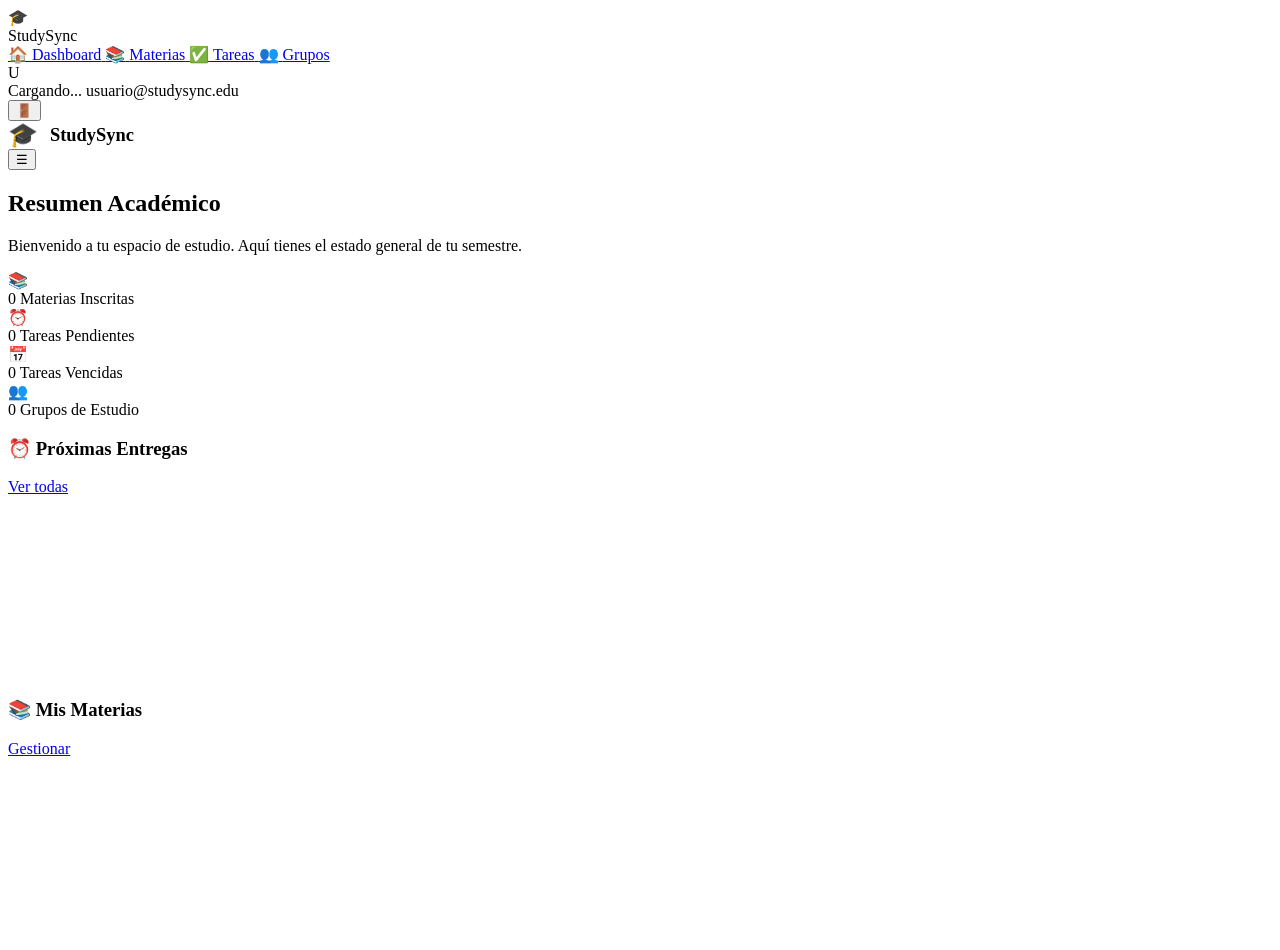
==== frontend/dashboard.html @ bd1bd93c "feat: mover archivos a la raiz y preparar para Render" ====
<!DOCTYPE html>
<html lang="es">
<head>
  <meta charset="UTF-8">
  <meta name="viewport" content="width=device-width, initial-scale=1.0">
  <title>StudySync — Panel Principal</title>
  <meta name="description" content="Dashboard general de StudySync con métricas académicas, tareas próximas y asignaturas.">
  <link rel="preconnect" href="https://fonts.googleapis.com">
  <link rel="preconnect" href="https://fonts.gstatic.com" crossorigin>
  <link href="https://fonts.googleapis.com/css2?family=Inter:wght@300;400;500;600;700&display=swap" rel="stylesheet">
  <link rel="stylesheet" href="/css/styles.css">
</head>
<body>
  <div id="toast-container" class="toast-container"></div>
  <div class="sidebar-backdrop" id="sidebar-backdrop"></div>

  <div class="app-layout">
    <!-- Sidebar Navigation -->
    <aside class="sidebar">
      <div class="sidebar-logo">
        <div class="logo-icon">🎓</div>
        <span class="logo-text">StudySync</span>
      </div>

      <nav class="sidebar-nav">
        <a class="nav-link active" href="/dashboard">
          <span class="nav-link-icon">🏠</span>
          <span>Dashboard</span>
        </a>
        <a class="nav-link" href="/subjects">
          <span class="nav-link-icon">📚</span>
          <span>Materias</span>
        </a>
        <a class="nav-link" href="/tasks">
          <span class="nav-link-icon">✅</span>
          <span>Tareas</span>
        </a>
        <a class="nav-link" href="/groups">
          <span class="nav-link-icon">👥</span>
          <span>Grupos</span>
        </a>
      </nav>

      <div class="sidebar-user">
        <div class="user-avatar" id="user-avatar">U</div>
        <div class="user-info">
          <span class="user-name" id="user-name">Cargando...</span>
          <span class="user-email" id="user-email">usuario@studysync.edu</span>
        </div>
        <button class="logout-btn" id="logout-btn" title="Cerrar sesión">
          🚪
        </button>
      </div>
    </aside>

    <!-- Main Content Area -->
    <div style="flex: 1; display: flex; flex-direction: column;">
      <!-- Mobile Bar -->
      <header class="mobile-topbar">
        <div style="display: flex; align-items: center; gap: 0.75rem;">
          <span style="font-size: 1.5rem;">🎓</span>
          <span style="font-weight: 700; font-size: 1.15rem; color: var(--text-primary);">StudySync</span>
        </div>
        <button class="mobile-menu-btn" id="mobile-menu-btn" aria-label="Abrir menú">
          ☰
        </button>
      </header>

      <main class="main-content">
        <!-- Page Header -->
        <header class="page-header">
          <h2 class="page-title">Resumen Académico</h2>
          <p class="page-subtitle">Bienvenido a tu espacio de estudio. Aquí tienes el estado general de tu semestre.</p>
        </header>

        <!-- Stats Grid -->
        <section class="stats-grid">
          <div class="stat-card">
            <div class="stat-icon purple">📚</div>
            <div class="stat-details">
              <span class="stat-value" id="stat-subjects">0</span>
              <span class="stat-label">Materias Inscritas</span>
            </div>
          </div>

          <div class="stat-card">
            <div class="stat-icon orange">⏰</div>
            <div class="stat-details">
              <span class="stat-value" id="stat-pending">0</span>
              <span class="stat-label">Tareas Pendientes</span>
            </div>
          </div>

          <div class="stat-card">
            <div class="stat-icon blue">📅</div>
            <div class="stat-details">
              <span class="stat-value" id="stat-overdue">0</span>
              <span class="stat-label">Tareas Vencidas</span>
            </div>
          </div>

          <div class="stat-card">
            <div class="stat-icon green">👥</div>
            <div class="stat-details">
              <span class="stat-value" id="stat-groups">0</span>
              <span class="stat-label">Grupos de Estudio</span>
            </div>
          </div>
        </section>

        <!-- 2 Column Widgets -->
        <div class="grid-2">
          <!-- Upcoming Tasks Card -->
          <div class="card">
            <div class="card-header">
              <h3 class="card-title">⏰ Próximas Entregas</h3>
              <a href="/tasks" class="btn btn-outline btn-sm">Ver todas</a>
            </div>
            <div id="upcoming-tasks">
              <div class="skeleton" style="height: 56px; margin-bottom: 0.5rem;"></div>
              <div class="skeleton" style="height: 56px; margin-bottom: 0.5rem;"></div>
              <div class="skeleton" style="height: 56px;"></div>
            </div>
          </div>

          <!-- Recent Subjects Card -->
          <div class="card">
            <div class="card-header">
              <h3 class="card-title">📚 Mis Materias</h3>
              <a href="/subjects" class="btn btn-outline btn-sm">Gestionar</a>
            </div>
            <div id="recent-subjects">
              <div class="skeleton" style="height: 56px; margin-bottom: 0.5rem;"></div>
              <div class="skeleton" style="height: 56px; margin-bottom: 0.5rem;"></div>
              <div class="skeleton" style="height: 56px;"></div>
            </div>
          </div>
        </div>
      </main>
    </div>
  </div>

  <script src="/js/api.js"></script>
  <script src="/js/dashboard.js"></script>
</body>
</html>
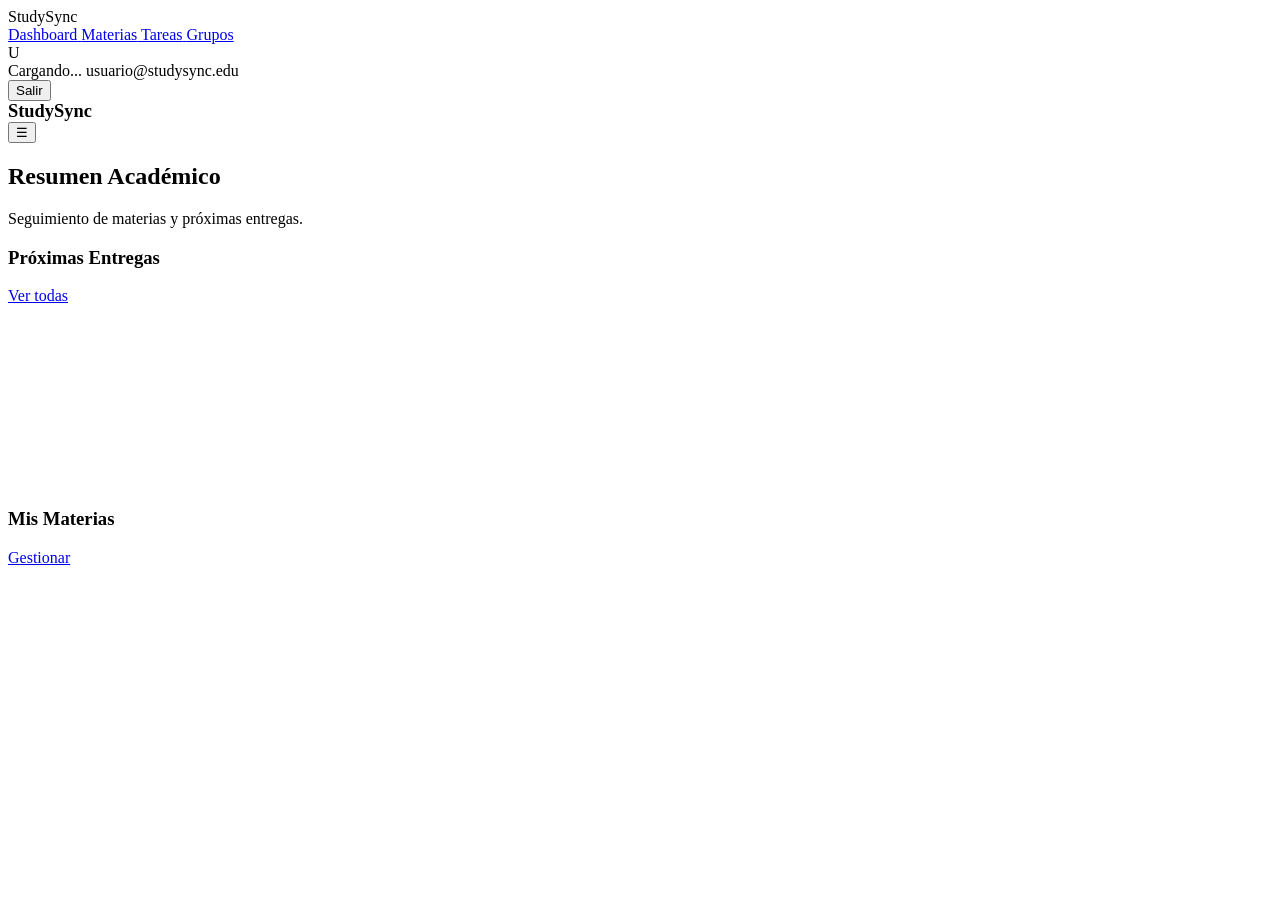
==== commit 101b32d9: "refactorizacion de estilos y simplificacion de logica (alvaro)" ====
--- a/frontend/dashboard.html
+++ b/frontend/dashboard.html
@@ -18,25 +18,25 @@
     <!-- Sidebar Navigation -->
     <aside class="sidebar">
       <div class="sidebar-logo">
-        <div class="logo-icon">🎓</div>
+       
         <span class="logo-text">StudySync</span>
       </div>
 
       <nav class="sidebar-nav">
         <a class="nav-link active" href="/dashboard">
-          <span class="nav-link-icon">🏠</span>
+          <span class="nav-link-icon"></span>
           <span>Dashboard</span>
         </a>
         <a class="nav-link" href="/subjects">
-          <span class="nav-link-icon">📚</span>
+          <span class="nav-link-icon"></span>
           <span>Materias</span>
         </a>
         <a class="nav-link" href="/tasks">
-          <span class="nav-link-icon">✅</span>
+          <span class="nav-link-icon"></span>
           <span>Tareas</span>
         </a>
         <a class="nav-link" href="/groups">
-          <span class="nav-link-icon">👥</span>
+          <span class="nav-link-icon"></span>
           <span>Grupos</span>
         </a>
       </nav>
@@ -47,9 +47,7 @@
           <span class="user-name" id="user-name">Cargando...</span>
           <span class="user-email" id="user-email">usuario@studysync.edu</span>
         </div>
-        <button class="logout-btn" id="logout-btn" title="Cerrar sesión">
-          🚪
-        </button>
+        <button class="logout-btn" id="logout-btn" title="Cerrar sesión">Salir</button>
       </div>
     </aside>
 
@@ -58,7 +56,6 @@
       <!-- Mobile Bar -->
       <header class="mobile-topbar">
         <div style="display: flex; align-items: center; gap: 0.75rem;">
-          <span style="font-size: 1.5rem;">🎓</span>
           <span style="font-weight: 700; font-size: 1.15rem; color: var(--text-primary);">StudySync</span>
         </div>
         <button class="mobile-menu-btn" id="mobile-menu-btn" aria-label="Abrir menú">
@@ -70,50 +67,15 @@
         <!-- Page Header -->
         <header class="page-header">
           <h2 class="page-title">Resumen Académico</h2>
-          <p class="page-subtitle">Bienvenido a tu espacio de estudio. Aquí tienes el estado general de tu semestre.</p>
+          <p class="page-subtitle">Seguimiento de materias y próximas entregas.</p>
         </header>
-
-        <!-- Stats Grid -->
-        <section class="stats-grid">
-          <div class="stat-card">
-            <div class="stat-icon purple">📚</div>
-            <div class="stat-details">
-              <span class="stat-value" id="stat-subjects">0</span>
-              <span class="stat-label">Materias Inscritas</span>
-            </div>
-          </div>
-
-          <div class="stat-card">
-            <div class="stat-icon orange">⏰</div>
-            <div class="stat-details">
-              <span class="stat-value" id="stat-pending">0</span>
-              <span class="stat-label">Tareas Pendientes</span>
-            </div>
-          </div>
-
-          <div class="stat-card">
-            <div class="stat-icon blue">📅</div>
-            <div class="stat-details">
-              <span class="stat-value" id="stat-overdue">0</span>
-              <span class="stat-label">Tareas Vencidas</span>
-            </div>
-          </div>
-
-          <div class="stat-card">
-            <div class="stat-icon green">👥</div>
-            <div class="stat-details">
-              <span class="stat-value" id="stat-groups">0</span>
-              <span class="stat-label">Grupos de Estudio</span>
-            </div>
-          </div>
-        </section>
 
         <!-- 2 Column Widgets -->
         <div class="grid-2">
           <!-- Upcoming Tasks Card -->
           <div class="card">
             <div class="card-header">
-              <h3 class="card-title">⏰ Próximas Entregas</h3>
+              <h3 class="card-title">Próximas Entregas</h3>
               <a href="/tasks" class="btn btn-outline btn-sm">Ver todas</a>
             </div>
             <div id="upcoming-tasks">
@@ -126,7 +88,7 @@
           <!-- Recent Subjects Card -->
           <div class="card">
             <div class="card-header">
-              <h3 class="card-title">📚 Mis Materias</h3>
+              <h3 class="card-title">Mis Materias</h3>
               <a href="/subjects" class="btn btn-outline btn-sm">Gestionar</a>
             </div>
             <div id="recent-subjects">
@@ -140,7 +102,7 @@
     </div>
   </div>
 
-  <script src="/js/api.js"></script>
-  <script src="/js/dashboard.js"></script>
+  <script src="/js/api.js?v=2"></script>
+  <script src="/js/dashboard.js?v=2"></script>
 </body>
 </html>
